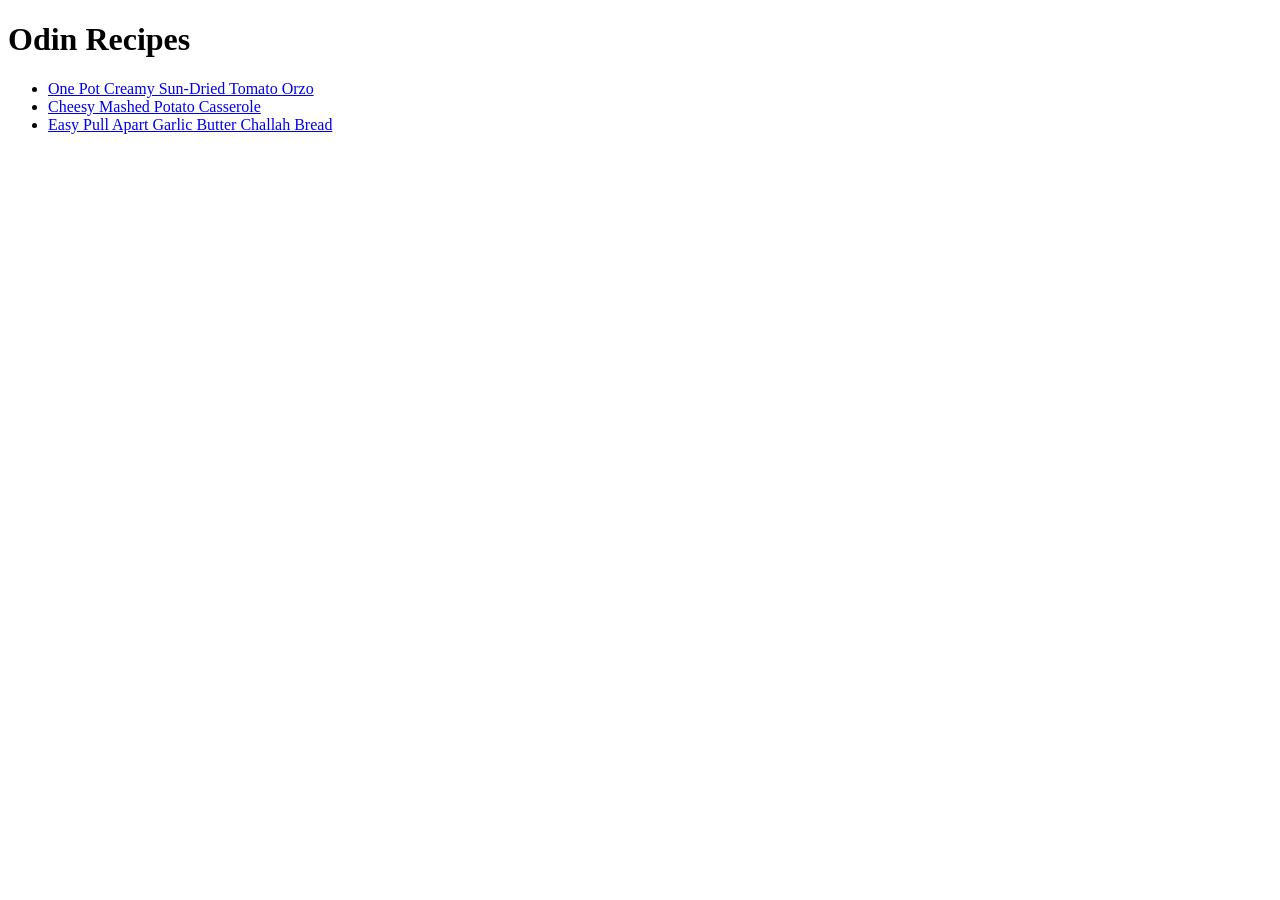
==== index.html @ f50b57b8 "Added directories for images and recipes Filled out recipe pages with recipe description, ingredient" ====
<!DOCTYPE html>
<html lang="en">
<head>
    <meta charset="UTF-8">
    <meta name="viewport" content="width=device-width, initial-scale=1.0">
    <title>Document</title>
</head>
<body>
    <h1>Odin Recipes</h1>
    <ul>
        <li><a href="./recipes/orzo.html">One Pot Creamy Sun-Dried Tomato Orzo</a></li>
        <li><a href="./recipes/potato-casserole.html">Cheesy Mashed Potato Casserole</a></li>
        <li><a href="./recipes/challah-bread.html">Easy Pull Apart Garlic Butter Challah Bread</a></li>
    </ul>
</body>
</html>
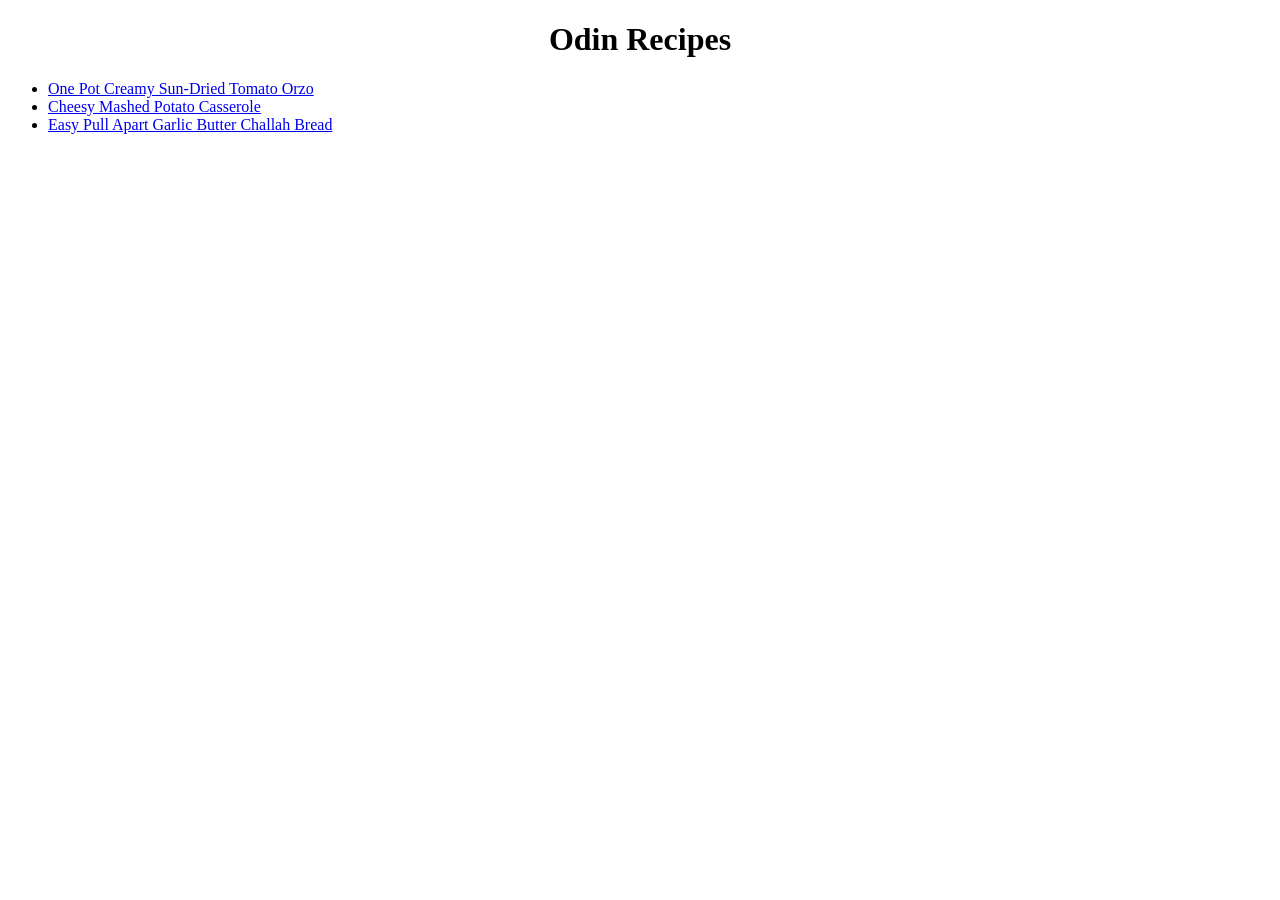
==== commit d9e06b98: "- Added nav bar and updated links - Added stylesheet     - centered text     - added color hover and" ====
--- a/index.html
+++ b/index.html
@@ -3,6 +3,7 @@
 <head>
     <meta charset="UTF-8">
     <meta name="viewport" content="width=device-width, initial-scale=1.0">
+    <link rel="stylesheet" href="style.css">
     <title>Document</title>
 </head>
 <body>
--- a/style.css
+++ b/style.css
@@ -0,0 +1,23 @@
+
+
+h1,
+h4 {
+    text-align: center;
+}
+
+.nav {
+    display: inline-block;
+}
+
+.nav a {
+    padding: 10px;
+}
+
+a:hover {
+    background-color: yellow;
+}
+
+img {
+    display: block;
+    margin: 0 auto;
+}
